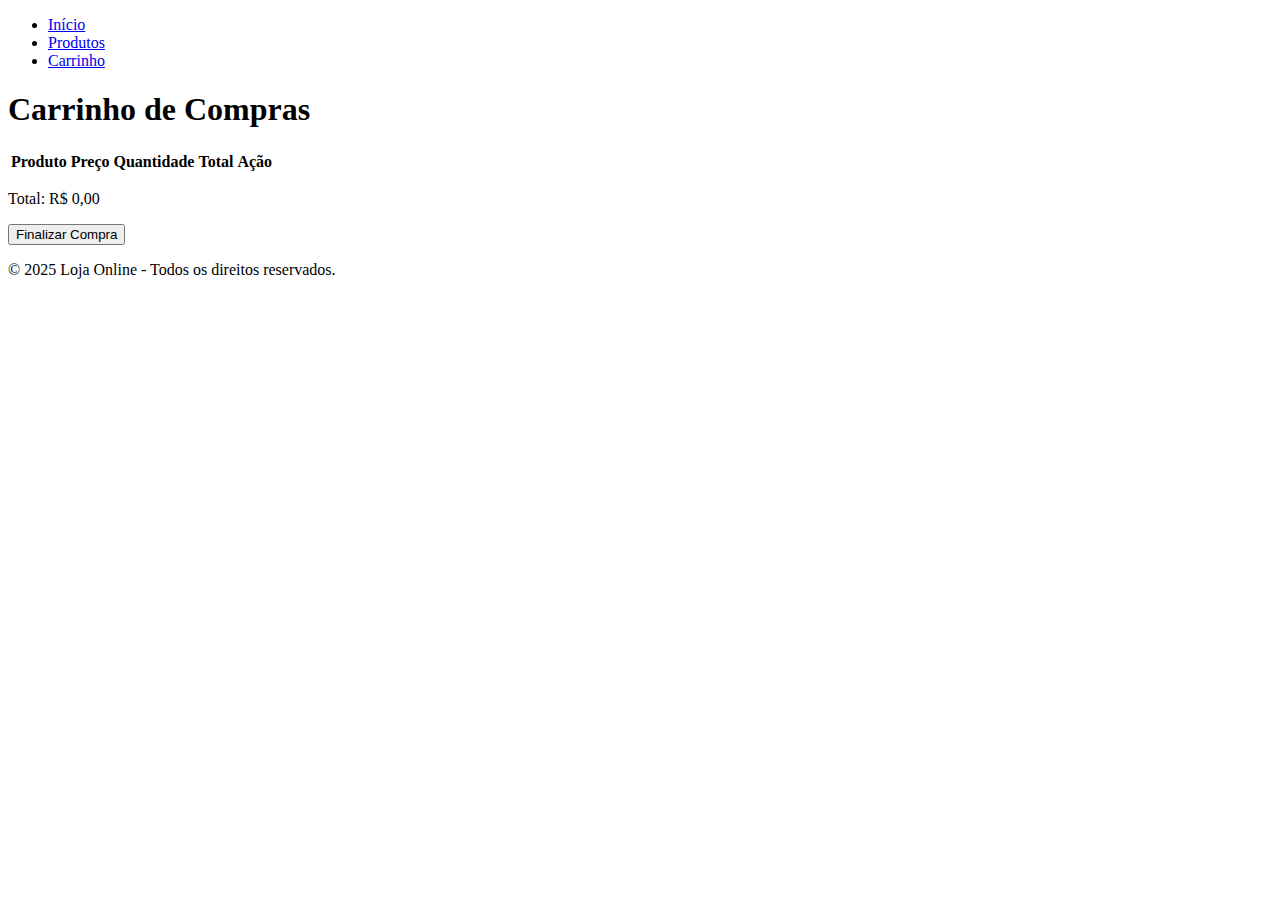
==== public/carrinho.html @ 99d523c2 "Create carrinho.html" ====
<!DOCTYPE html>
<html lang="pt-br">
<head>
    <meta charset="UTF-8">
    <meta name="viewport" content="width=device-width, initial-scale=1.0">
    <title>Carrinho de Compras - Loja Online</title>
    <link rel="stylesheet" href="css/style.css">
</head>
<body>
    <header>
        <nav>
            <ul>
                <li><a href="index.html">Início</a></li>
                <li><a href="produtos.html">Produtos</a></li>
                <li><a href="carrinho.html">Carrinho</a></li>
            </ul>
        </nav>
    </header>

    <main>
        <h1>Carrinho de Compras</h1>
        <table id="carrinho" class="tabela-carrinho">
            <thead>
                <tr>
                    <th>Produto</th>
                    <th>Preço</th>
                    <th>Quantidade</th>
                    <th>Total</th>
                    <th>Ação</th>
                </tr>
            </thead>
            <tbody id="itens-carrinho">
                <!-- Produtos serão adicionados dinamicamente aqui -->
            </tbody>
        </table>
        <div class="total">
            <p id="total">Total: R$ 0,00</p>
        </div>
        <button onclick="finalizarCompra()">Finalizar Compra</button>
    </main>

    <footer>
        <p>&copy; 2025 Loja Online - Todos os direitos reservados.</p>
    </footer>

    <script src="js/script.js"></script>
</body>
</html>
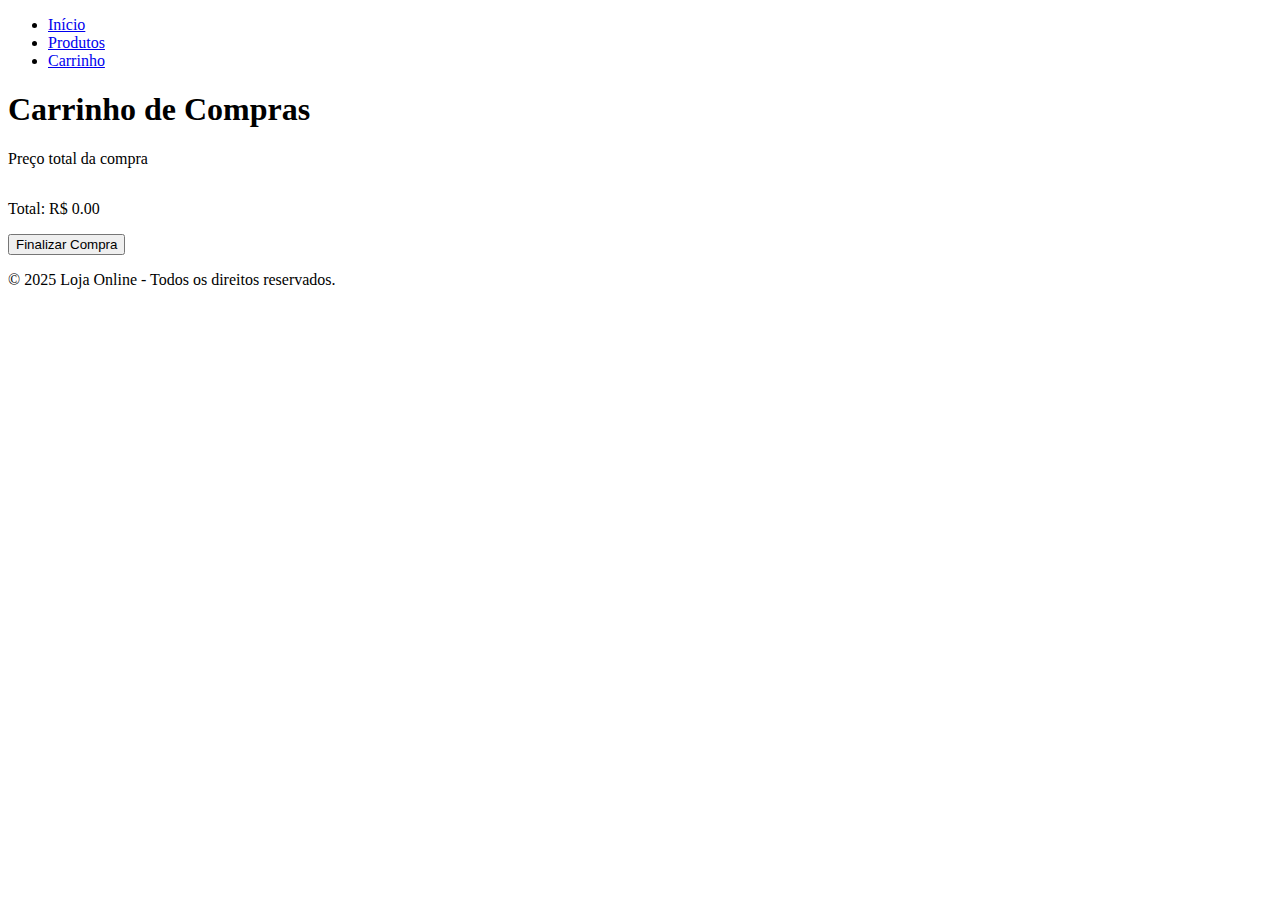
==== commit a5547332: "Update carrinho.html" ====
--- a/public/carrinho.html
+++ b/public/carrinho.html
@@ -21,22 +21,19 @@
         <h1>Carrinho de Compras</h1>
         <table id="carrinho" class="tabela-carrinho">
             <thead>
-                <tr>
-                    <th>Produto</th>
-                    <th>Preço</th>
-                    <th>Quantidade</th>
-                    <th>Total</th>
-                    <th>Ação</th>
-                </tr>
+                <div>
+                    <p id="preçototal"> Preço total da compra</p>
+                </div>
             </thead>
             <tbody id="itens-carrinho">
                 <!-- Produtos serão adicionados dinamicamente aqui -->
             </tbody>
         </table>
         <div class="total">
-            <p id="total">Total: R$ 0,00</p>
+            <p id="total">Total: R$ 749,00</p>
         </div>
-        <button onclick="finalizarCompra()">Finalizar Compra</button>
+       <div class="finalizar"><button onclick="finalizarCompra()" id="">Finalizar Compra</button>
+       </div>
     </main>
 
     <footer>
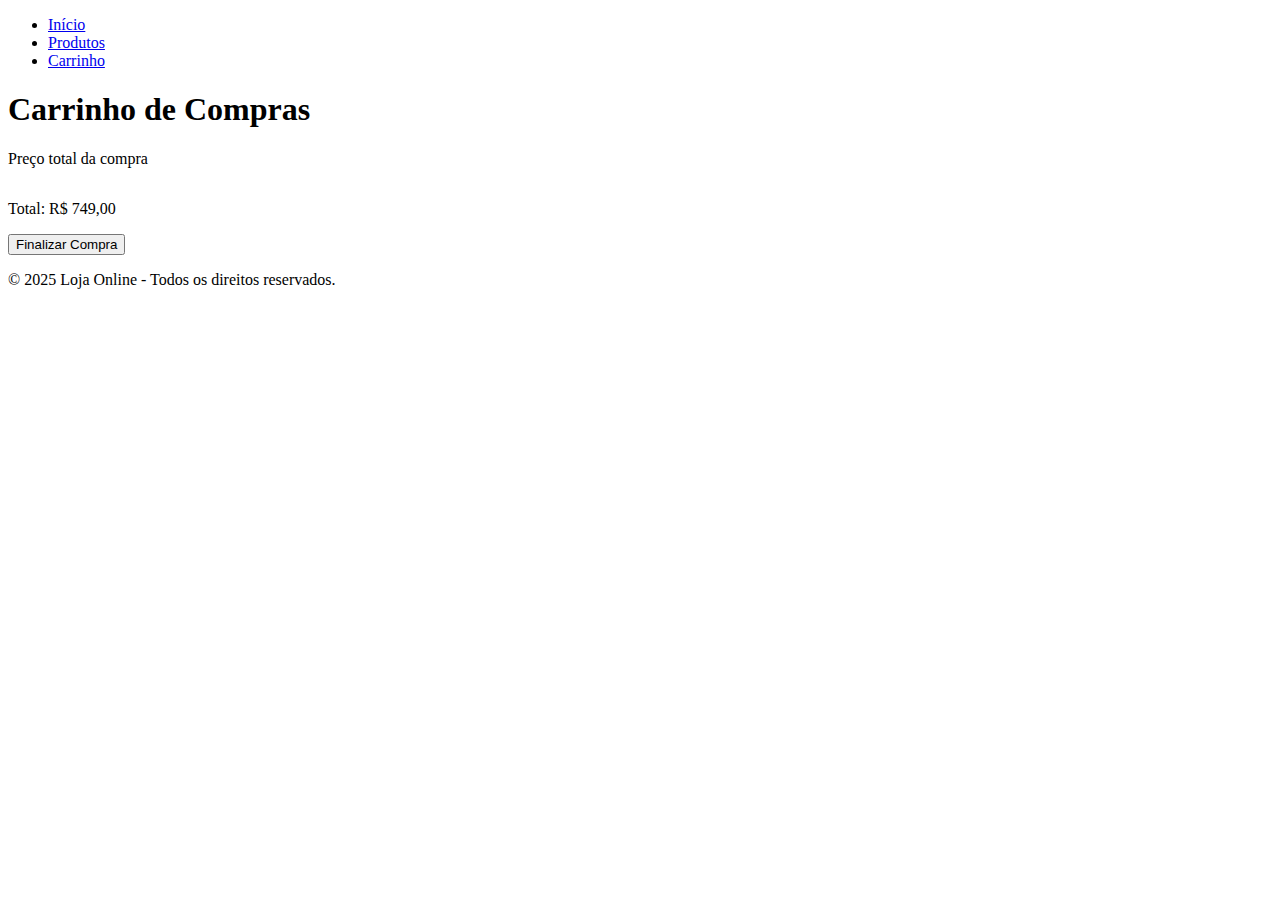
==== commit 4c205e2a: "Update carrinho.html" ====
--- a/public/carrinho.html
+++ b/public/carrinho.html
@@ -31,9 +31,7 @@
         </table>
         <div class="total">
             <p id="total">Total: R$ 749,00</p>
-        </div>
-       <div class="finalizar"><button onclick="finalizarCompra()" id="">Finalizar Compra</button>
-       </div>
+        </div><button onclick="finalizarCompra()" id="finalizar">Finalizar Compra</button>
     </main>
 
     <footer>
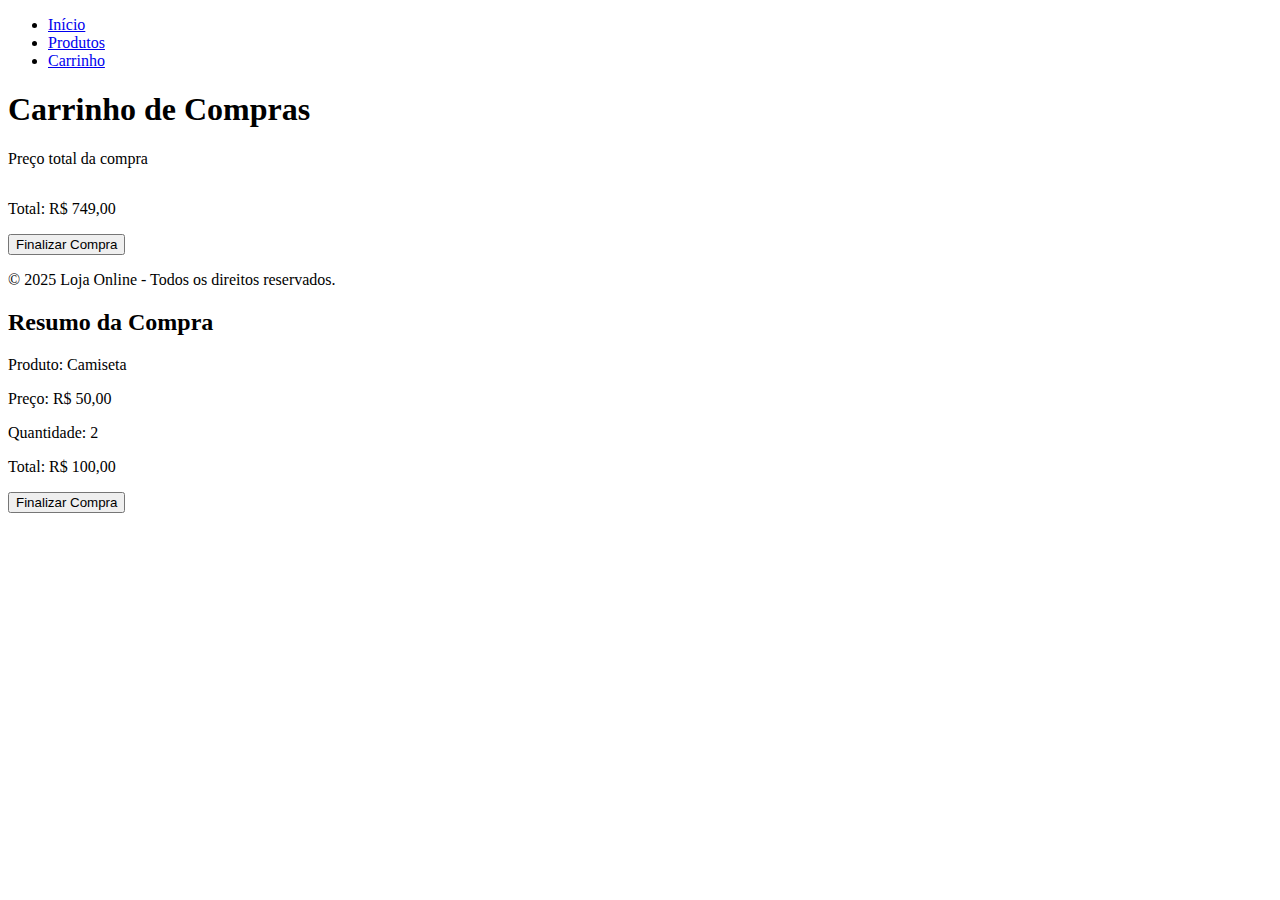
==== commit 097249f9: "Update carrinho.html" ====
--- a/public/carrinho.html
+++ b/public/carrinho.html
@@ -40,4 +40,28 @@
 
     <script src="js/script.js"></script>
 </body>
+<!DOCTYPE html>
+<html lang="pt">
+<head>
+  <meta charset="UTF-8">
+  <meta name="viewport" content="width=device-width, initial-scale=1.0">
+  <title>Finalizar Compra</title>
+  <link rel="stylesheet" href="css/styles.css"> <!-- Link para o arquivo CSS -->
+</head>
+<body>
+  <div class="checkout">
+    <h2>Resumo da Compra</h2>
+    <p>Produto: Camiseta</p>
+    <p>Preço: R$ 50,00</p>
+    <p>Quantidade: 2</p>
+    <p>Total: R$ 100,00</p>
+    
+    <!-- Botão para finalizar a compra -->
+    <button id="finalizarCompra" onclick="finalizarCompra()">Finalizar Compra</button>
+  </div>
+
+  <script src="js/script.js"></script> <!-- Link para o arquivo JavaScript -->
+</body>
 </html>
+
+</html>
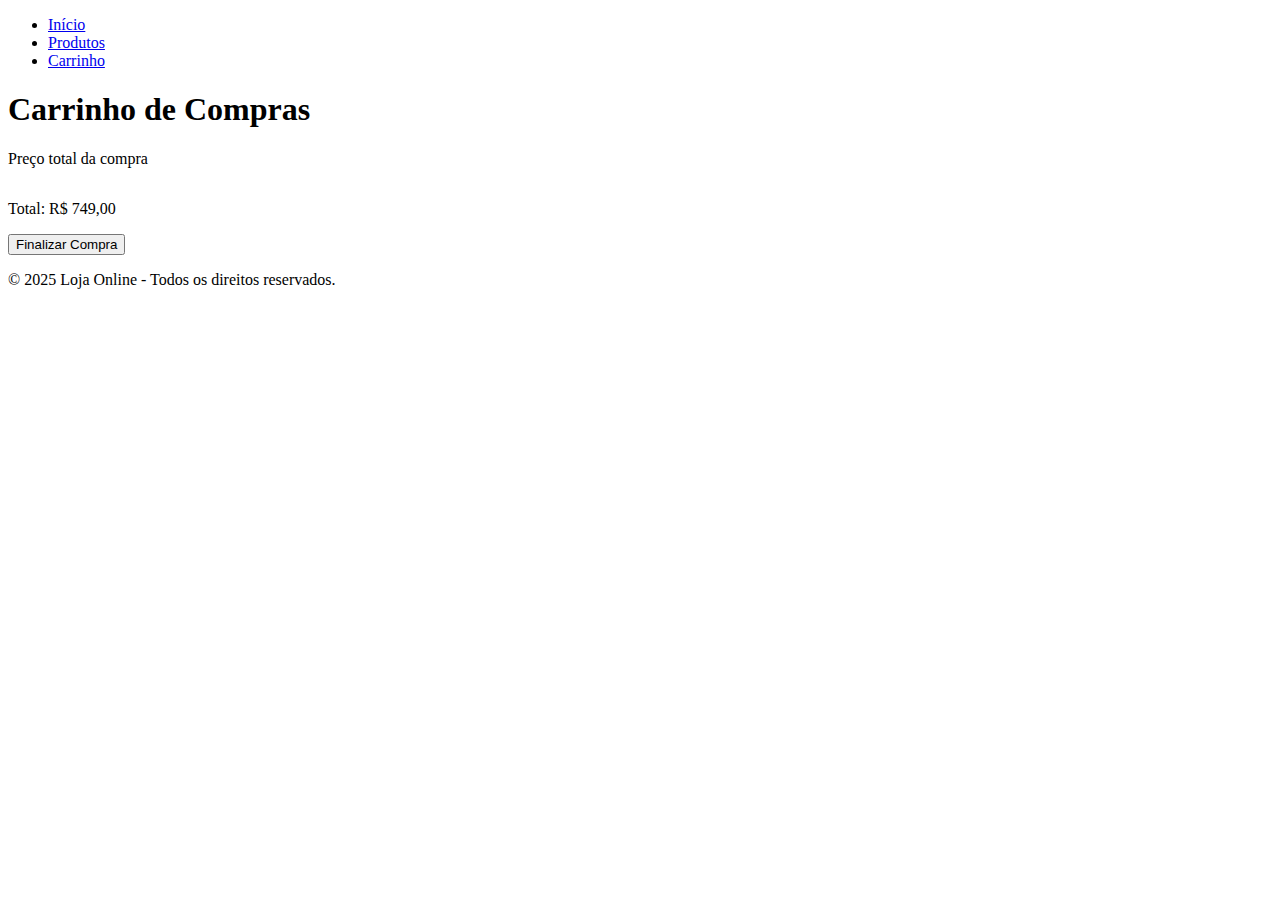
==== commit 02c0fd05: "Update carrinho.html" ====
--- a/public/carrinho.html
+++ b/public/carrinho.html
@@ -40,28 +40,4 @@
 
     <script src="js/script.js"></script>
 </body>
-<!DOCTYPE html>
-<html lang="pt">
-<head>
-  <meta charset="UTF-8">
-  <meta name="viewport" content="width=device-width, initial-scale=1.0">
-  <title>Finalizar Compra</title>
-  <link rel="stylesheet" href="css/styles.css"> <!-- Link para o arquivo CSS -->
-</head>
-<body>
-  <div class="checkout">
-    <h2>Resumo da Compra</h2>
-    <p>Produto: Camiseta</p>
-    <p>Preço: R$ 50,00</p>
-    <p>Quantidade: 2</p>
-    <p>Total: R$ 100,00</p>
-    
-    <!-- Botão para finalizar a compra -->
-    <button id="finalizarCompra" onclick="finalizarCompra()">Finalizar Compra</button>
-  </div>
 
-  <script src="js/script.js"></script> <!-- Link para o arquivo JavaScript -->
-</body>
-</html>
-
-</html>
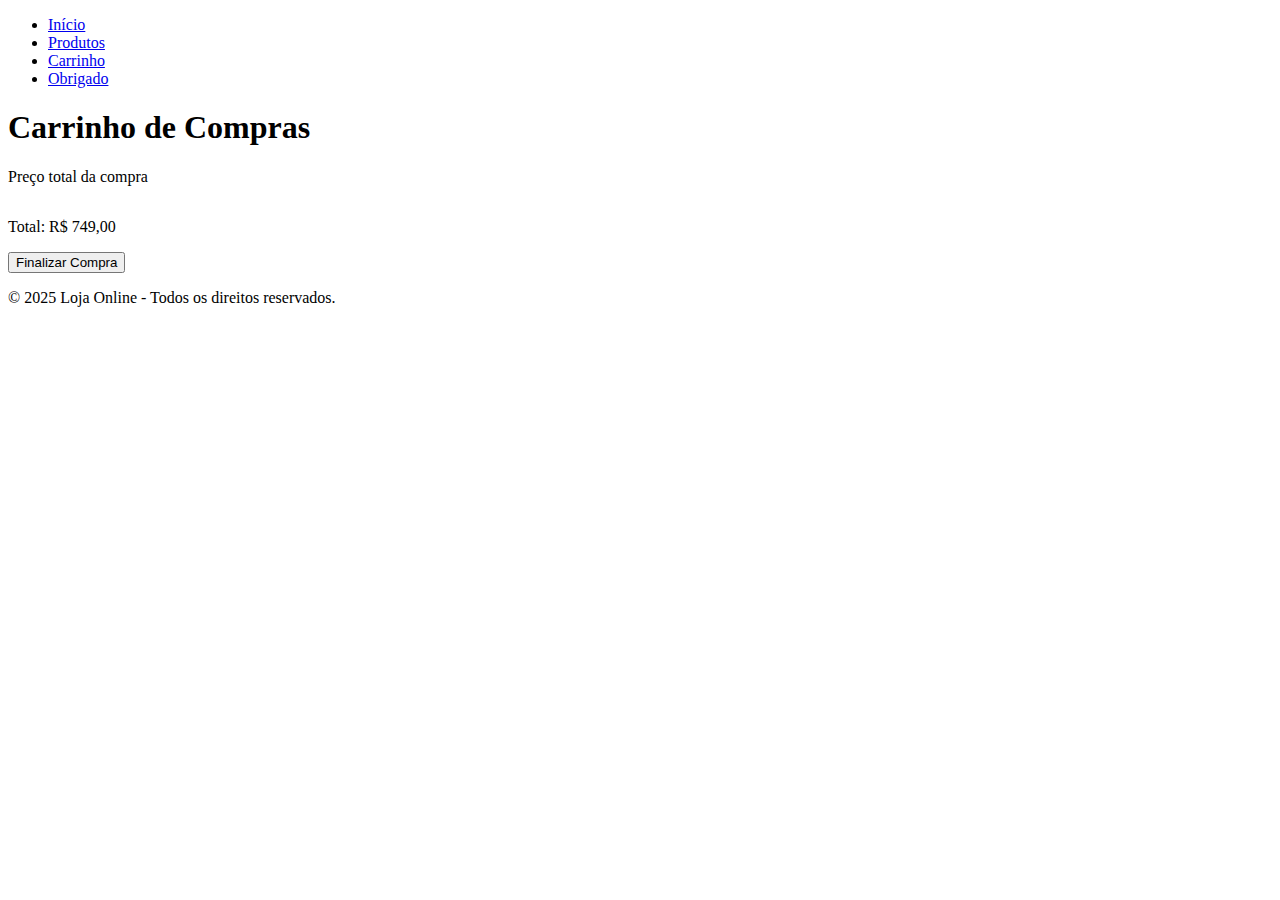
==== commit c74152ca: "Update carrinho.html" ====
--- a/public/carrinho.html
+++ b/public/carrinho.html
@@ -13,6 +13,7 @@
                 <li><a href="index.html">Início</a></li>
                 <li><a href="produtos.html">Produtos</a></li>
                 <li><a href="carrinho.html">Carrinho</a></li>
+                <li><a href="obrigado.html">Obrigado</a></li>
             </ul>
         </nav>
     </header>
@@ -31,7 +32,8 @@
         </table>
         <div class="total">
             <p id="total">Total: R$ 749,00</p>
-        </div><button onclick="finalizarCompra()" id="finalizar">Finalizar Compra</button>
+        </div>
+        <button onclick="finalizarCompra()" id="finalizar">Finalizar Compra</button>
     </main>
 
     <footer>
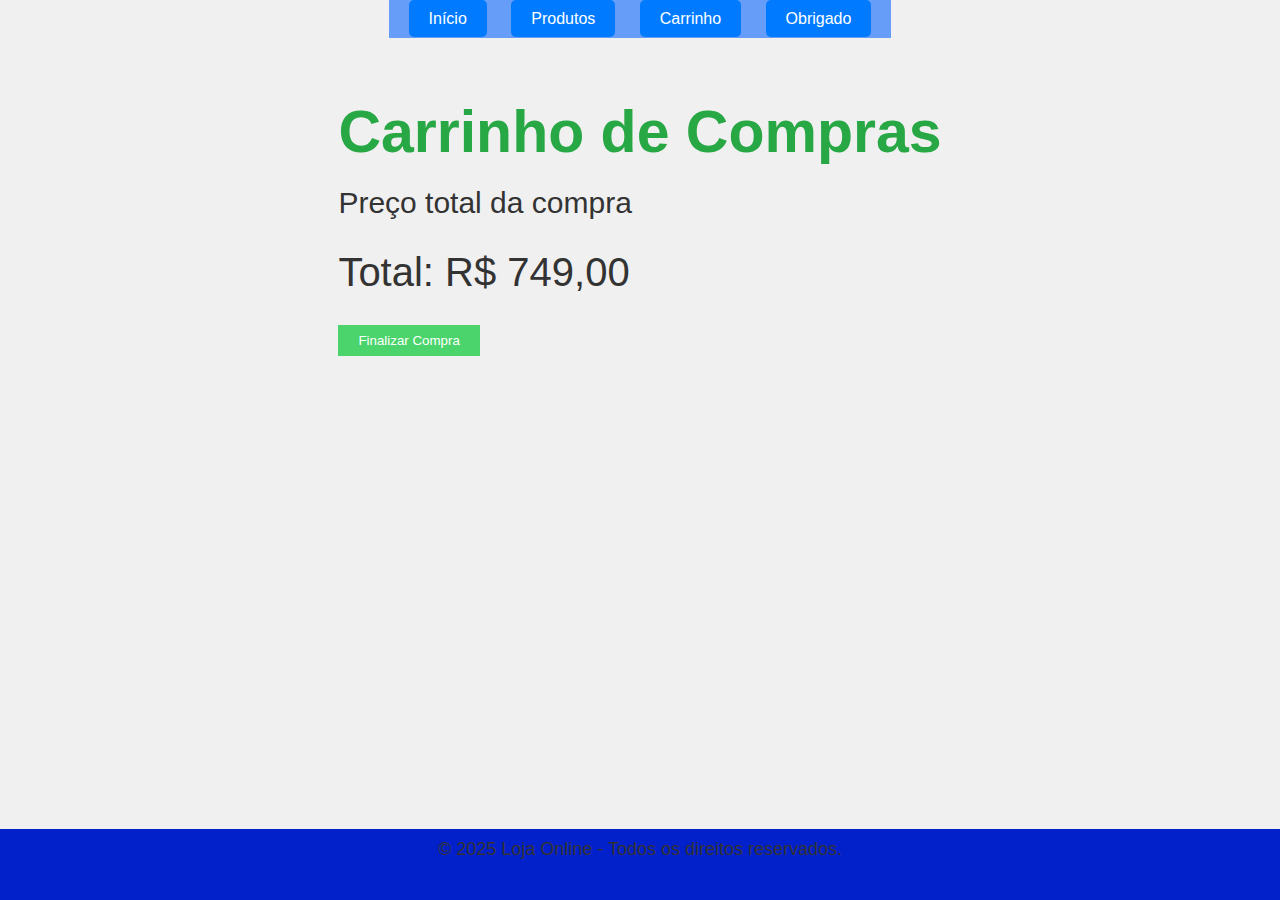
==== commit 69826205: "Update carrinho.html" ====
--- a/public/carrinho.html
+++ b/public/carrinho.html
@@ -33,7 +33,7 @@
         <div class="total">
             <p id="total">Total: R$ 749,00</p>
         </div>
-        <button onclick="finalizarCompra()" id="finalizar">Finalizar Compra</button>
+        <button class="btn" id="finalizarbtn">Finalizar Compra</button>
     </main>
 
     <footer>
--- a/public/css/style.css
+++ b/public/css/style.css
@@ -0,0 +1,247 @@
+/* Estilos básicos para o site */
+body {
+    font-family: Arial, sans-serif;
+    margin: 0;
+    padding: 0;
+}
+
+header {
+    background-color: #659df9;
+    color: #fff;
+    padding: 10px;
+    text-align: center;
+}
+
+nav ul {
+    list-style: none;
+    padding: 10;
+}
+
+nav ul li {
+    display: inline;
+    margin: 0 10px;
+}
+
+nav ul li a {
+    color: #fff;
+    text-decoration: none;
+}
+
+footer {
+    background-color: #070707;
+    color: #fff;
+    text-align: center;
+    padding: 100px;
+    position: center;
+    width: 100%;
+    bottom: 0;
+}
+
+main {
+    padding: 60px;
+}
+
+h1 {
+    font-size: 2rem;
+}
+
+.produtos {
+    display: flex;
+    justify-content: space-around;
+    flex-wrap: wrap;
+}
+
+.produto {
+    border: 10px solid #ddd;
+    padding: 40px;
+    text-align: center;
+    width: 200px;
+}
+
+.produto img {
+    width: 100%;
+    height: auto;
+}
+
+button {
+    padding: 8px 20px;
+    background-color: #4ad46b;
+    color: white;
+    border: none;
+    cursor: pointer;
+}
+
+button:hover {
+    background-color: #4ee672;
+}
+
+form {
+    max-width: 400px;
+    margin: 0 auto;
+}
+
+label {
+    display: block;
+    margin-top: 20px;
+}
+
+input, textarea {
+    width: 100%;
+    padding: 10px;
+    margin-top: 5px;
+    border: 1px solid #ccc;
+    border-radius: 5px;
+}
+
+button[type="submit"] {
+    margin-top: 10px;
+    background-color: #007bff;
+    color: white;
+    border: none;
+    padding: 10px;
+    cursor: pointer;
+}
+
+button[type="submit"]:hover {
+    background-color: #0056b3;
+}
+
+#total{
+    
+        font-size: 40px;     
+}
+#preçototal{
+
+    font-size: 30px;
+}
+#finalizar{
+        font-size: 20px; /* Aumenta o tamanho da fonte */
+        padding: 15px; /* Aumenta o espaçamento interno */
+        width: 200px; /* Define uma largura fixa */
+        border-radius: 5px; /* Deixa os cantos arredondados */
+        background-color: #4CAF50; /* Cor de fundo */
+        color: white; /* Cor do texto */
+        border: none; /* Remove a borda */
+        cursor: pointer; /* Aponta o cursor como uma mão */
+      }
+      
+#finalizar:hover {
+        background-color: #1f6723; /* Altera a cor de fundo ao passar o mouse */
+}
+body {
+    min-height: 98vh; /* Certifica-se de que o body tenha pelo menos 100% da altura da tela */
+    margin: 0;
+    display: flex;
+    flex-direction: column;
+  }
+  
+  footer {
+    margin-top: auto; /* Empurra o footer para a parte inferior */
+    background-color: #0321cb;
+    color: #fff;
+    padding: 10px;
+    text-align: center;
+  }
+  
+  section {
+    font-size: 35px; /* Aumenta o tamanho da fonte */
+  h1{
+        font-size: 40px; /* Aumenta o tamanho da fonte do h1 */
+      }
+
+      h2 {
+        font-size: 36px; /* Aumenta o tamanho da fonte do h2 */
+      }
+    
+      
+      
+  }
+
+  h1 {
+    font-size: 59px; /* Tamanho do título h1 */
+  }
+  
+  h2 {
+    font-size: 36px; /* Tamanho do título h2 */
+  }
+  
+  #finalizarCompra
+/* Estilo base para o botão */
+button {
+    padding: 10px 20px;
+    font-size: 16px;
+    cursor: pointer;
+    background-color: #4CAF50; /* Cor verde */
+    color: white;
+    border: none;
+    border-radius: 5px;
+    transition: background-color 0.3s, transform 0.2s;
+}
+
+/* Estilo quando o mouse passa por cima (hover) */
+button:hover {
+    background-color: #45a049; /* Tom mais escuro de verde */
+}
+
+/* Estilo quando o botão é clicado (active) */
+button:active {
+    transform: scale(0.98); /* O botão fica um pouco menor */
+    background-color: #397439; /* Tom ainda mais escuro de verde */
+}
+
+/* Estilo quando o botão tem o foco (focus) */
+button:focus {
+    outline: none;
+    box-shadow: 0 0 5px 2px rgba(0, 0, 0, 0.2);
+}
+
+/* Resetando alguns estilos padrão */
+* {
+    margin: 0;
+    padding: 0;
+    box-sizing: border-box;
+}
+
+body {
+    font-family: Arial, sans-serif;
+    background-color: #f0f0f0;
+    display: flex;
+    justify-content: center;
+    align-items: center;
+    height: 100vh;
+    margin: 0;
+}
+
+.thank-you-container {
+    text-align: center;
+    padding: 30px;
+    background-color: white;
+    border-radius: 10px;
+    box-shadow: 0 4px 8px rgba(0, 0, 0, 0.1);
+    max-width: 600px;
+    width: 100%;
+}
+
+h1 {
+    color: #28a745;
+    margin-bottom: 20px;
+}
+
+p {
+    font-size: 18px;
+    color: #333;
+    margin-bottom: 30px;
+}
+
+a {
+    text-decoration: none;
+    background-color: #007bff;
+    color: white;
+    padding: 10px 20px;
+    border-radius: 5px;
+    transition: background-color 0.3s ease;
+}
+
+a:hover {
+    background-color: #0056b3;
+}
